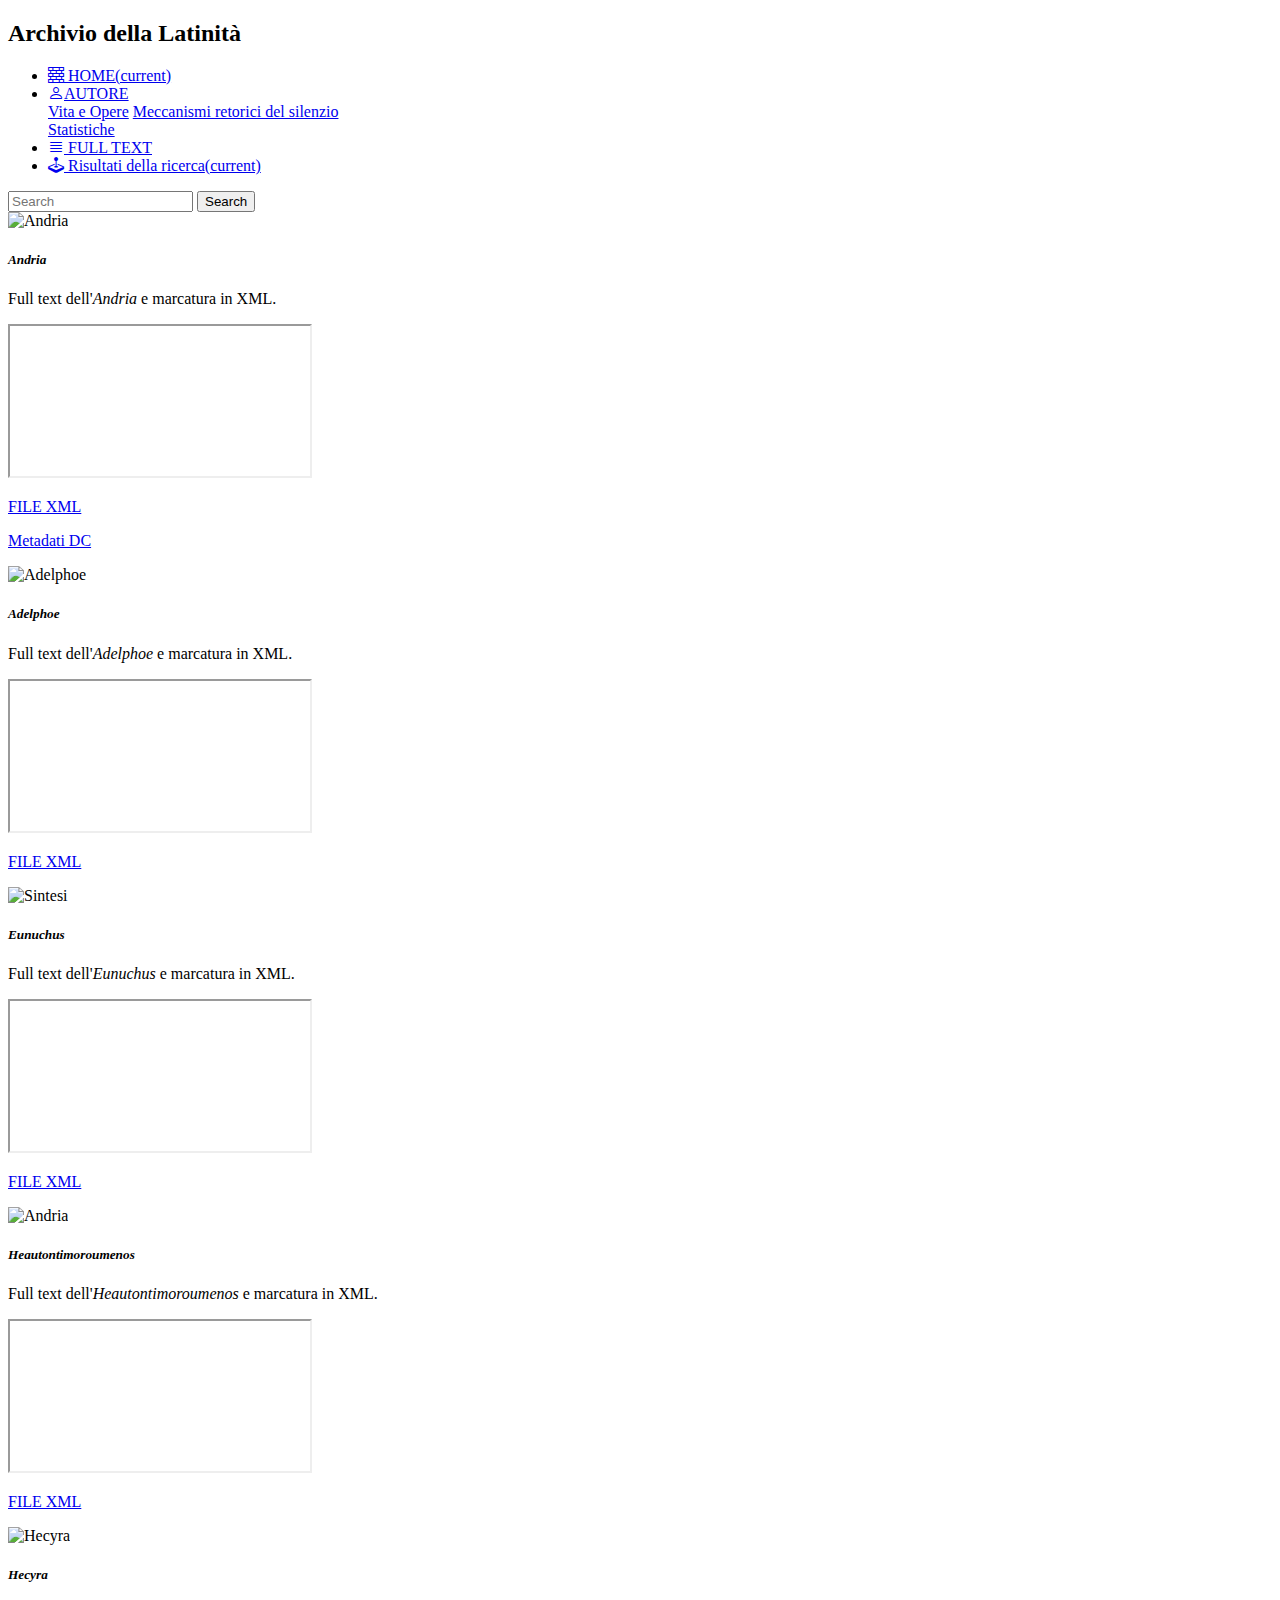
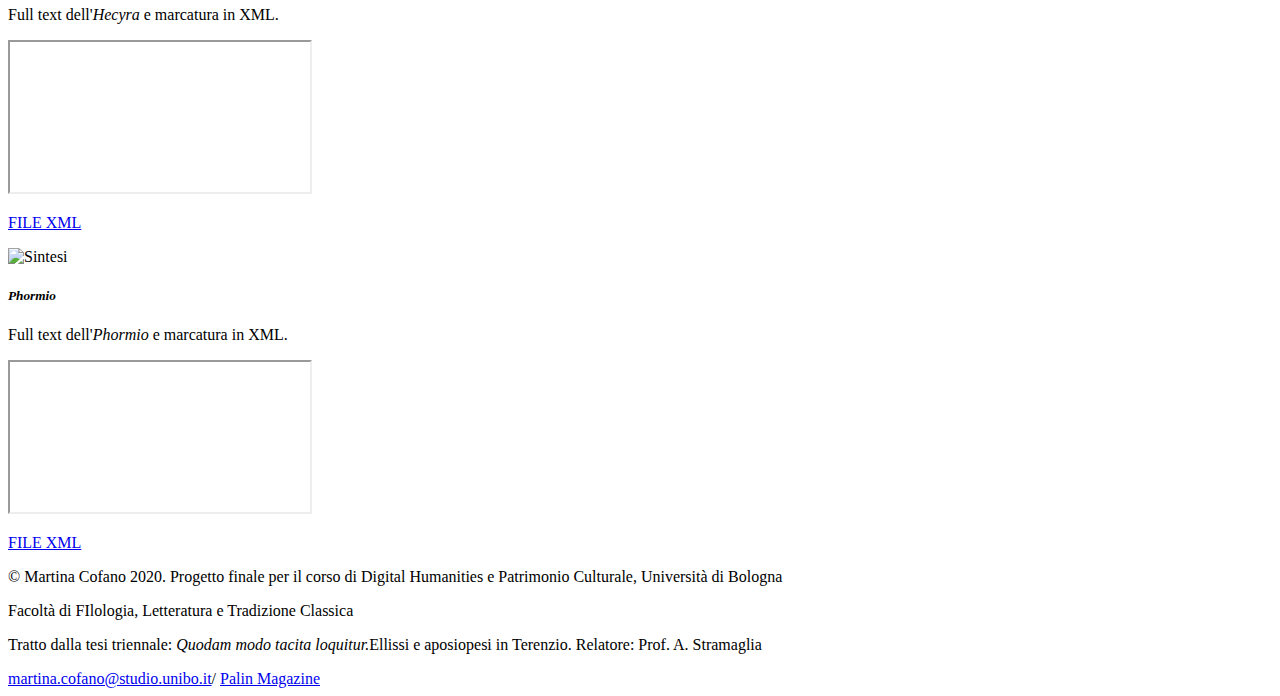
==== fulltext.html @ a68000c9 "Update fulltext.html" ====
<!DOCTYPE html>
	<html lang="ìt">

<!--Elemento di primo livello gerarchico (Head)-->
		<head>
<!--Indicazione che appare nella finestra (Title)-->
			<title>Testo completo delle commedie terenziane</title>
<!--Collegamento al foglio di stile esterno CSS-->
<link rel="stylesheet" href="fulltext.css">
<!--Set di metadati espressi con il tag meta-->
    <meta charset="UTF-8"/>
    <meta name="viewport" content="width=device-width, initial-scale=1">
<!--Elementi di identificazione mediante ricerca web-->
    <meta name="description" content="Classificazione delle procedure retoriche del silenzio nella commedia terenziana"/>
    <meta name="keywords" content="Terenzio, Commedie, Adelphoe, Andria, Eunuchus, Heautontimoroumenos, Hecyra, Phormio;"/>
    <meta meta name= "author" content="Martina Cofano">
<!--Installazione del collegamento CSS a Bootstrap-->
    <link rel="stylesheet" href="https://cdn.jsdelivr.net/npm/bootstrap@4.6.0/dist/css/bootstrap.min.css" integrity="sha384-B0vP5xmATw1+K9KRQjQERJvTumQW0nPEzvF6L/Z6nronJ3oUOFUFpCjEUQouq2+l" crossorigin="anonymous"> 
<!--Bootstrap Icons-->
    <link rel="stylesheet" href="https://cdn.jsdelivr.net/npm/bootstrap-icons@1.5.0/font/bootstrap-icons.css">
<!--Installazione del collegamento JS a Bootstrap-->
    <script src="https://code.jquery.com/jquery-3.5.1.slim.min.js" integrity="sha384-DfXdz2htPH0lsSSs5nCTpuj/zy4C+OGpamoFVy38MVBnE+IbbVYUew+OrCXaRkfj" crossorigin="anonymous"></script>
    <script src="https://cdn.jsdelivr.net/npm/bootstrap@4.6.0/dist/js/bootstrap.bundle.min.js" integrity="sha384-Piv4xVNRyMGpqkS2by6br4gNJ7DXjqk09RmUpJ8jgGtD7zP9yug3goQfGII0yAns" crossorigin="anonymous"></script> 
  </head>
  <!--Elemento di pari livello gerarchico rispetto all'head (Body)-->
        <body style="background-image: url('ImmaginiProgetto/maschera.jpeg'); background-repeat: no-repeat; background-size: cover; opacity: 6;">
            <!-- Struttura generale della pagina: 
              HEADER, NAV, SECTION (con 2 DIV differenziate da ID), ASIDE, FOOTER -->
            <!-- Elemento semantico HEADER (testata) con immagine e titolo -->
                <header class="header">
  <!--Bootstrap navbar (strumento di navigazione del sito con link e lista+link)-->
                <nav>
                    <div class="container-fluid">
                        <div class="row">
                            <div class="col-md-12">
                                <nav class="navbar navbar-expand-lg navbar-light bg-light">
                                    <h2>Archivio della Latinità</h2>
                                        <div class="collapse navbar-collapse" id="navbarSupportedContent">
                                            <ul class="navbar-nav mr-auto">
                                                <li class="nav-item active">
                                                    <a class="nav-link" href="index.html"><i class="bi bi-bricks"></i> HOME<span class="sr-only">(current)</span></a>
                                                </li>                      
                                                <li class="nav-item dropdown">
                                                    <a class="nav-link dropdown-toggle" href="#" id="navbarDropdown" role="button" data-toggle="dropdown" aria-haspopup="true" aria-expanded="false"><i class="bi bi-person"></i>AUTORE</a>
                                                        <div class="dropdown-menu" aria-labelledby="navbarDropdown">
                                                            <a class="dropdown-item" href="VitaeOpere.html" target="_blank">Vita e Opere</a><a href="VitaeOpere.html"></a>
                                                            <a class="dropdown-item" href="classificazione.html" target="_blank">Meccanismi retorici del silenzio</a>
                                                        <div class="dropdown-divider"></div>
                                                            <a class="dropdown-item" href="#">Statistiche</a>
                                                        </div>
                                                </li>
                                                <li class="nav-item">
                                                    <a class="nav-link" href="fulltext.html"><i class="bi bi-justify"></i> FULL TEXT</a>
                                                </li>
                                                <li class="nav-item active">
                                                    <a class="nav-link" href="#"><i class="bi bi-joystick"></i> Risultati della ricerca<span class="sr-only">(current)</span></a>
                                                </li>
                                            </ul>
                                                <form class="form-inline my-2 my-lg-0">
                                                    <input class="form-control mr-sm-2" type="search" placeholder="Search" aria-label="Search">
                                                    <button class="btn btn-outline-success my-2 my-sm-0" type="submit">Search</button>
                                                </form>
                                        </div>
                                </nav>
                </header>
                <section>
                    <div class="row row-cols-1 row-cols-md-3 g-4">
                        <div class="col">
                            <div class="card h-100">
                                <img src="ImmaginiProgetto/terenzio-1.jpg" class="card-img-top" alt="Andria">
                                    <div class="card-body">
                                        <h5 class="card-title"><i>Andria</i></h5>
                                            <p class="card-text">Full text dell'<i>Andria</i> e marcatura in XML.</p>  
                                            <p><iframe src="https://latin.packhum.org/loc/134/1/0#0" title="FullText senza marcatura"></iframe></p>
                                    </div>
                                    <div class="card-footer">
                                        <p><a href="andria.xml" target="_blank">FILE XML</a></p>
                                        <p><a href="andriadc.xml" target="_blank">Metadati DC</a></p>
                                    </div>
                            </div>
                        </div>
                        <div class="col">
                            <div class="card h-100">
                                <img src="ImmaginiProgetto/terenzio-2.jpg" class="card-img-top" alt="Adelphoe">
                                    <div class="card-body">
                                        <h5 class="card-title"><i>Adelphoe</i></h5>
                                            <p class="card-text">Full text dell'<i>Adelphoe</i> e marcatura in XML.</p>
                                            <p><iframe src="https://latin.packhum.org/loc/134/6/0#0" title="FullText senza marcatura"></iframe></p>
                                        </div>
                                    <div class="card-footer">
                                        <p><a href="adelphoe.xml" target="_blank">FILE XML</a></p>
                                    </div>
                            </div>
                        </div>
                        <div class="col">
                            <div class="card h-100">
                                <img src="ImmaginiProgetto/terenzio-3.jpg" class="card-img-top" alt="Sintesi">
                                    <div class="card-body">
                                        <h5 class="card-title"><i>Eunuchus</i></h5>
                                            <p class="card-text">Full text dell'<i>Eunuchus</i> e marcatura in XML.
                                            <p><iframe src="https://latin.packhum.org/loc/134/3/0#0" title="FullText senza marcatura"></iframe></p>
                                    </div>
                                    <div class="card-footer">
                                        <p><a href="eunuchus.xml" target="_blank">FILE XML</a></p>
                                    </div>
                                </div>
                            </div>
                        </div>
                </section>

                <section>
                    <div class="row row-cols-1 row-cols-md-3 g-4">
                        <div class="col" id="secondafila">
                            <div class="card h-100">
                                <img src="ImmaginiProgetto/terenzio-4.jpg" class="card-img-top" alt="Andria">
                                    <div class="card-body">
                                        <h5 class="card-title"><i>Heautontimoroumenos</i></h5>
                                            <p class="card-text">Full text dell'<i>Heautontimoroumenos</i> e marcatura in XML.</p>
                                            <p><iframe src="https://latin.packhum.org/loc/134/2/0#0" title="FullText senza marcatura"></iframe></p>
                                    </div>
                                     <div class="card-footer">
                                        <p><a href="andria.xml" target="_blank">FILE XML</a></p>
                                    </div>
                            </div>
                        </div>
                            <div class="col">
                                <div class="card h-100">
                                    <img src="ImmaginiProgetto/terenzio-5.jpg" class="card-img-top" alt="Hecyra">
                                        <div class="card-body">
                                            <h5 class="card-title"><i>Hecyra</i></h5>
                                                <p class="card-text">Full text dell'<i>Hecyra</i> e marcatura in XML.</p>
                                                <p><iframe src="https://latin.packhum.org/loc/134/5/0#0" title="FullText senza marcatura"></iframe></p>
                                        </div>
                                <div class="card-footer">
                                    <p><a href="andria.xml" target="_blank">FILE XML</a></p>
                                </div>
                            </div>
                        </div>
                            <div class="col">
                                <div class="card h-100">
                                    <img src="ImmaginiProgetto/terenzio-6.jpg" class="card-img-top" alt="Sintesi">
                                        <div class="card-body">
                                            <h5 class="card-title"><i>Phormio</i></h5>
                                                <p class="card-text">Full text dell'<i>Phormio</i> e marcatura in XML.</p>
                                                <p><iframe src="https://latin.packhum.org/loc/134/4/0#0" title="FullText senza marcatura"></iframe></p>
                                        </div>
                                        <div class="card-footer">
                                            <p><a href="andria.xml" target="_blank">FILE XML</a></p>
                                        </div>
                                </div>
                            </div>
                        </div>
                    </section>
                                
                    <footer>
                      <p> &copy; Martina Cofano 2020. Progetto finale per il corso di Digital Humanities e Patrimonio Culturale, Università di Bologna</p>
                      <p>Facoltà di FIlologia, Letteratura e Tradizione Classica</p>
                      <p>Tratto dalla tesi triennale: <i>Quodam modo tacita loquitur.</i>Ellissi e aposiopesi in Terenzio. Relatore: Prof. <persona>A. Stramaglia</persona></p>
                        <a href="mailto:martina.cofano@studio.unibo.it">martina.cofano@studio.unibo.it</a>/
                        <a href="https://palinwebmagazine.it/" target="_blank" title="Per altri lavori">Palin Magazine</a><br>
                    </footer>
    </body>
</html>
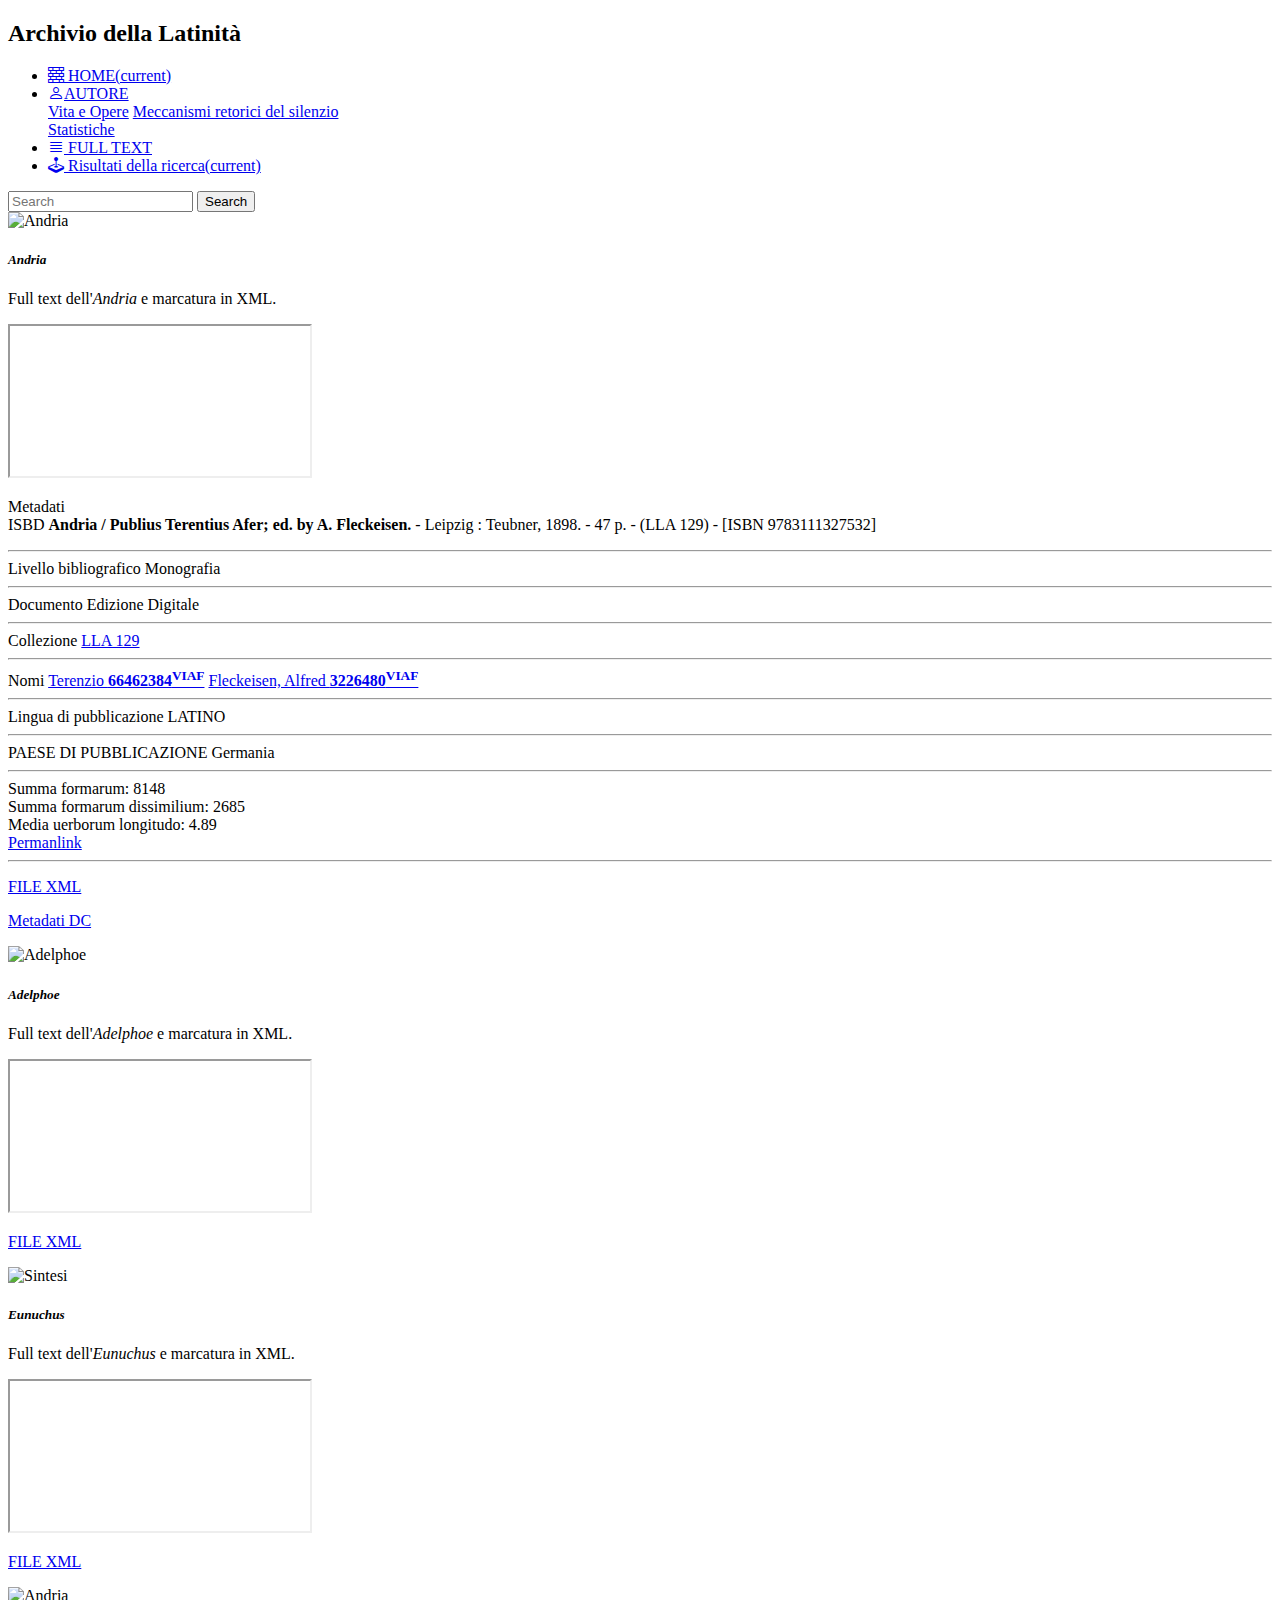
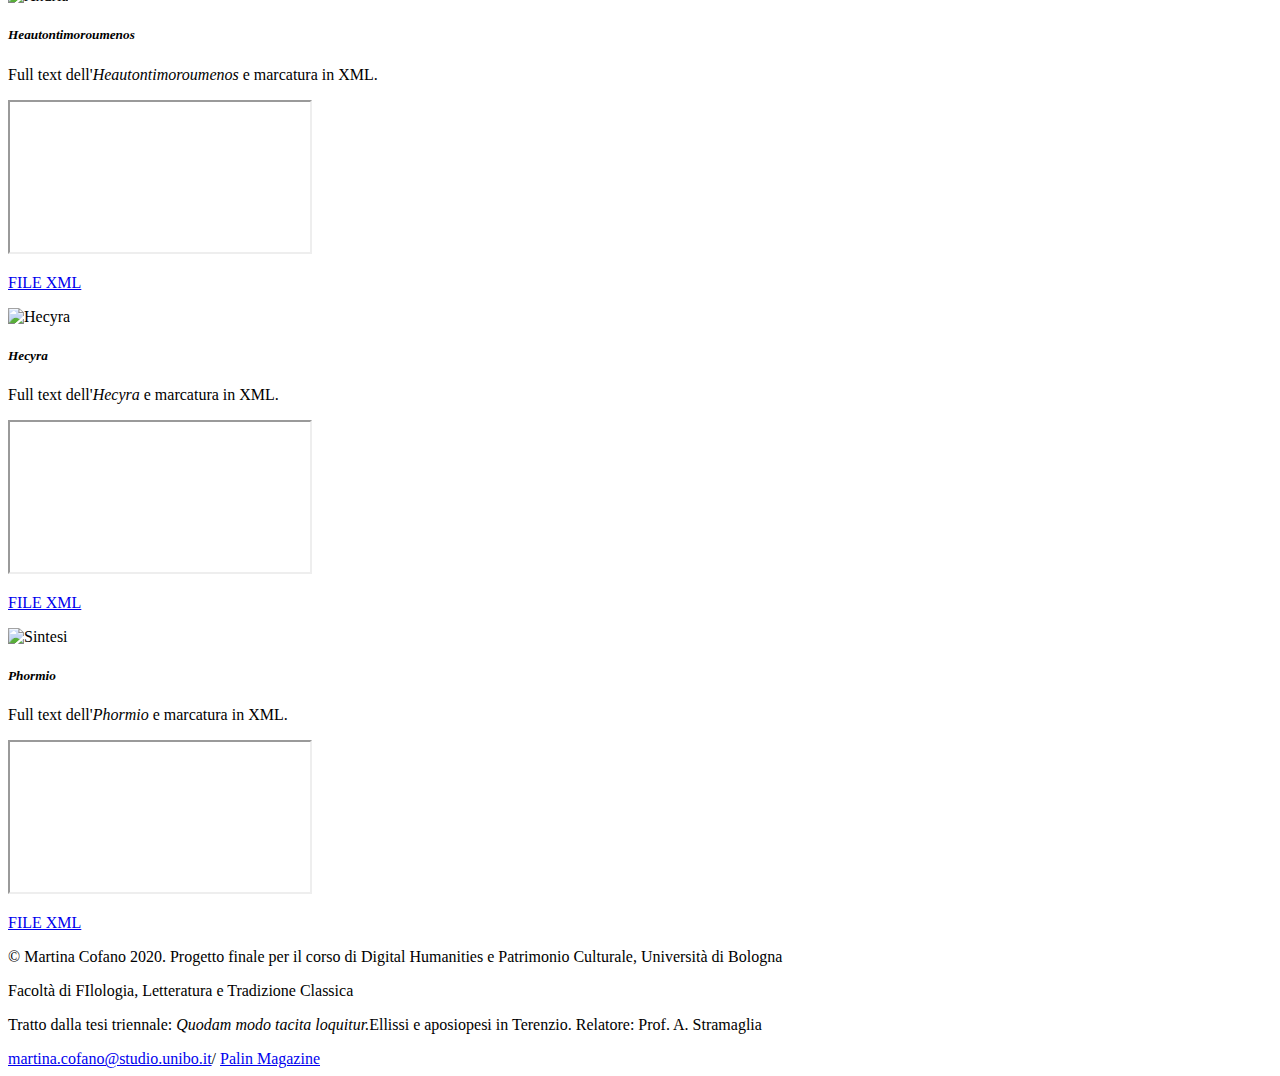
==== commit f7ccf6ab: "Add files via upload" ====
--- a/fulltext.html
+++ b/fulltext.html
@@ -38,7 +38,7 @@
                                         <div class="collapse navbar-collapse" id="navbarSupportedContent">
                                             <ul class="navbar-nav mr-auto">
                                                 <li class="nav-item active">
-                                                    <a class="nav-link" href="index.html"><i class="bi bi-bricks"></i> HOME<span class="sr-only">(current)</span></a>
+                                                    <a class="nav-link" href="ProgettoTerenzio.html"><i class="bi bi-bricks"></i> HOME<span class="sr-only">(current)</span></a>
                                                 </li>                      
                                                 <li class="nav-item dropdown">
                                                     <a class="nav-link dropdown-toggle" href="#" id="navbarDropdown" role="button" data-toggle="dropdown" aria-haspopup="true" aria-expanded="false"><i class="bi bi-person"></i>AUTORE</a>
@@ -72,6 +72,20 @@
                                         <h5 class="card-title"><i>Andria</i></h5>
                                             <p class="card-text">Full text dell'<i>Andria</i> e marcatura in XML.</p>  
                                             <p><iframe src="https://latin.packhum.org/loc/134/1/0#0" title="FullText senza marcatura"></iframe></p>
+                                            <p>Metadati<br/>
+                                                ISBD <strong> Andria / Publius Terentius Afer; ed. by A. Fleckeisen.</strong> - Leipzig : Teubner, 1898. - 47 p. - (LLA 129) - [ISBN 9783111327532]<hr/>
+                                                Livello bibliografico Monografia<hr/>
+                                                Documento Edizione Digitale<hr/>
+                                                Collezione <a href="http://www.brepols.net/Pages/BrowseBySeries.aspx?TreeSeries=LLT-O" alt="Library of Latin Texts">LLA 129</a><hr/>
+                                                Nomi <a href="https://viaf.org/viaf/66462384/#Te%CC%81rence,_0190?-0159_av._J.-C." target="_blank">Terenzio <b>66462384<sup>VIAF</sup></b></a>
+                                                <a href="http://viaf.org/viaf/3226480" target="_blank">Fleckeisen, Alfred <b>3226480<sup>VIAF</sup></b></a><hr/>
+                                                Lingua di pubblicazione LATINO<hr/>
+                                                PAESE DI PUBBLICAZIONE Germania<hr/>
+
+                                                Summa formarum: 8148<br/>
+                                                Summa formarum dissimilium: 2685<br/>
+                                                Media uerborum longitudo: 4.89<br/>
+                                                <a href="http://clt.brepolis.net/LLTA/pages/TextSearch.aspx?key=ATERETAND_" target="_blank">Permanlink</a><hr/></p>
                                     </div>
                                     <div class="card-footer">
                                         <p><a href="andria.xml" target="_blank">FILE XML</a></p>
